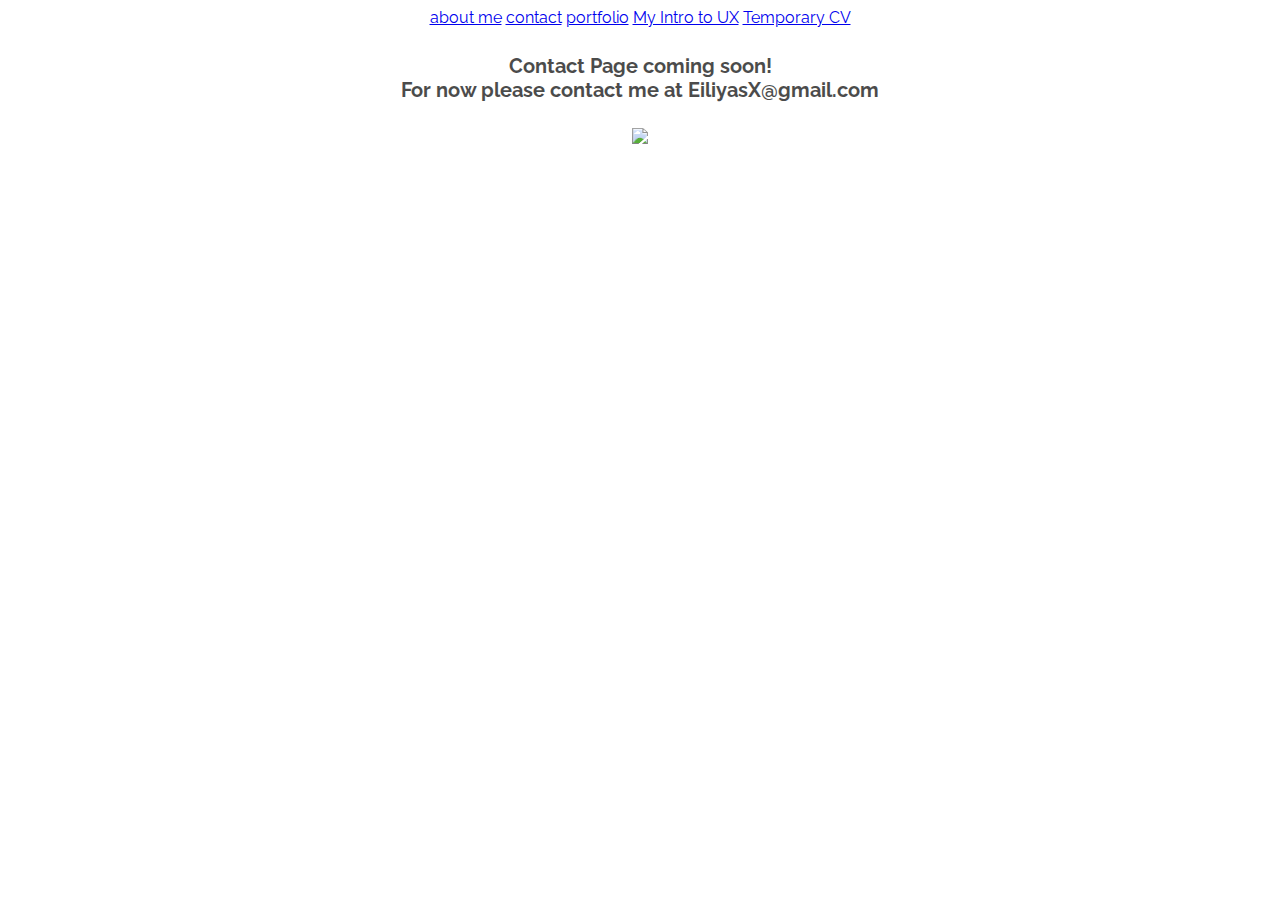
==== contact.html @ 26e39a70 "N K portfolio" ====
<html>
<!--<link rel="stylesheet" href="style.css"> -->


<head> 
    <title>ENAK Contact Page</title>


<!-- DC Contact Form CSS -->
<link type="text/css" rel="stylesheet" href="dreamcodes/contact_forms/css/tsc_form_contact_dark.css" />
<link type="text/css" rel="stylesheet" href="dreamcodes/contact_forms/css/tsc_form_contact_light.css" />

<link rel="stylesheet" href="slider-pro.min.css"/>
        <link rel="stylesheet" href="style.css"> 
 
<!-- DC Contact Form JS -->
<script type="text/javascript" src="dreamcodes/contact_forms/js/tsc_form_contact.js"></script>
        

    </head>
    <nav>
        <a href="index6.html">about me</a>
        <a href="contact.html">contact</a>
        <a href="portfolio.html">portfolio</a>
        <a href="NKellyUXIntro.pdf">My Intro to UX</a>
        <a href="NicholasAKellyTempCV.pdf">Temporary CV</a>
    </nav>
<body>
    <h4>
        
    Contact Page coming soon!<br>
    For now please contact me at EiliyasX@gmail.com

    </h4>
    <h6>
        <img src="enakglyph.jpg"></img>


    </h6>

</body>
    <!-- DC Contact Form Start -->
  <!--<form action="" class="tsc_form_contact_light nolabel">
    <input type="text" name="name" class="form-input" placeholder="Name (required)" required />
    <input type="email" name="email" class="form-input" placeholder="Email (required)" required />
    <input type="text" name="subject" class="form-input" placeholder="Subject (optional)" />
    <textarea name="message" class="form-input"  placeholder="Message (required)" required></textarea>
    <input class="form-btn" type="submit" value="Send Message" />
  </form>-->
<!-- DC Contact Form End -->
<!--
<div id="contact-form" class="clearfix">
    <h1>Get In Touch!</h1>
    <h4>Fill out our super swanky HTML5 contact form below to get in touch with us! Please provide as much information as possible for us to help you with your enquiry :)</h4>
    <ul id="errors" class="">
        <li id="info">There were some problems with your form submission:</li>
    </ul>
    <p id="success">Thanks for your message! We will get back to you ASAP!</p>
    <form method="post" action="process.php">
        <label for="name">Name: <span class="required">*</span></label>
        <input type="text" id="name" name="name" value="" placeholder="John Doe" required="required" autofocus="autofocus" />
         
        <label for="email">Email Address: <span class="required">*</span></label>
        <input type="email" id="email" name="email" value="" placeholder="johndoe@example.com" required="required" />
         
        <label for="telephone">Telephone: </label>
        <input type="tel" id="telephone" name="telephone" value="" />
         
        <label for="enquiry">Enquiry: </label>
        <select id="enquiry" name="enquiry">
            <option value="general">General</option>
            <option value="sales">Sales</option>
            <option value="support">Support</option>
        </select>
         
        <label for="message">Message: <span class="required">*</span></label>
        <textarea id="message" name="message" placeholder="Your message must be greater than 20 charcters" required="required" data-minlength="20"></textarea>
         
        <span id="loading"></span>
        <input type="submit" value="Holla!" id="submit-button" />
        <p id="req-field-desc"><span class="required">*</span> indicates a required field</p>
    </form>
</div>
<!--<p>
	<video controls
	width="450"
	height="360px"
	> <source src="De La Soul - Ring Ring Ring (Hey How Ya Doin).mp4" 
	width="640"
	height="360px"
	Update your browser > </source></video>
-->

</p>	

</body>
<html>
---- style.css ----
@import url(http://fonts.googleapis.com/css?family=Raleway);
@import url(http://fonts.googleapis.com/css?family=Righteous); 


nav {
    font-family: Raleway;
    text-align: center;
}
body {
    font-family: Raleway;
}
h1 {
	
	background-color: 113 255 24;
	width: 100%;
	opacity: 70%;
	text-align: center;
    text-shadow: 0.1em 0.1em #FFF;
    font-size: 78px;
	border-radius: 1px;
	border-opacity: 90%;
	z-index: 0;


/*link href='http://fonts.googleapis.com/css?family=Raleway' rel='stylesheet' type='text/css'> */
}
 h2 {
 	
	/*float: left;
	margin-right: 700px; 
	height:5px; 
	width:5px;*/
    text-align: center;
	
	
}
h3 {
	border-radius:5px;
	height:250px;
	width:200px;
	background-color:transparent;
    opacity: 0.2%;
	font-family:Raleway;
	color:black;
    text-shadow: 0.1em 0.1em #FFF;
    padding:2px;



}

h4 {

    background-color: 113 255 24;
    width: 100%;
    opacity: 70%;
    font-family: Raleway;
    text-align: center;
    text-shadow: 0.1em 0.1em #FFF;
    font-size: 20px;
    border-radius: 1px;
    border-opacity: 90%;
    z-index: 0;
    position: top;
}

h6 {

    text-align: center;
}
/*body {
	
	background-repeat: no-repeat;
	background-position: center;
    margin: 30px;
    margin-right: 127px;
	padding:5px;
	font-size:28;
	font-family: Righteous, Helvetica, serif; 
	margin:2em;
}*/
---- slider-pro.min.css ----
/*!
*  - v1.0.8
* Homepage: http://bqworks.com/slider-pro/
* Author: bqworks
* Author URL: http://bqworks.com/
*/.slider-pro{position:relative;margin:0 auto}.sp-slides-container{position:relative}.sp-mask{position:relative;overflow:hidden}.sp-slides{position:relative;-webkit-backface-visibility:hidden;-webkit-perspective:1000}.sp-slide{position:absolute}.sp-image-container{overflow:hidden}.sp-image{position:relative;display:block;border:none}.sp-no-js{overflow:hidden;max-width:100%}.sp-thumbnails-container{position:relative;overflow:hidden}.sp-bottom-thumbnails,.sp-top-thumbnails{left:0;margin:0 auto}.sp-top-thumbnails{position:absolute;top:0;margin-bottom:4px}.sp-bottom-thumbnails{margin-top:4px}.sp-left-thumbnails,.sp-right-thumbnails{position:absolute;top:0}.sp-right-thumbnails{right:0;margin-left:4px}.sp-left-thumbnails{left:0;margin-right:4px}.sp-thumbnails{position:relative}.sp-thumbnail{border:none}.sp-thumbnail-container{position:relative;display:block;overflow:hidden;float:left;-moz-box-sizing:border-box;box-sizing:border-box}.sp-bottom-thumbnails .sp-thumbnail-container,.sp-top-thumbnails .sp-thumbnail-container{margin-left:2px;margin-right:2px}.sp-bottom-thumbnails .sp-thumbnail-container:first-child,.sp-top-thumbnails .sp-thumbnail-container:first-child{margin-left:0}.sp-bottom-thumbnails .sp-thumbnail-container:last-child,.sp-top-thumbnails .sp-thumbnail-container:last-child{margin-right:0}.sp-left-thumbnails .sp-thumbnail-container,.sp-right-thumbnails .sp-thumbnail-container{margin-top:2px;margin-bottom:2px}.sp-left-thumbnails .sp-thumbnail-container:first-child,.sp-right-thumbnails .sp-thumbnail-container:first-child{margin-top:0}.sp-left-thumbnails .sp-thumbnail-container:last-child,.sp-right-thumbnails .sp-thumbnail-container:last-child{margin-bottom:0}.sp-right-thumbnails.sp-has-pointer{margin-left:-13px}.sp-right-thumbnails.sp-has-pointer .sp-thumbnail{position:absolute;left:18px;margin-left:0!important}.sp-right-thumbnails.sp-has-pointer .sp-selected-thumbnail:before{content:'';position:absolute;height:100%;border-left:5px solid red;left:0;top:0;margin-left:13px}.sp-right-thumbnails.sp-has-pointer .sp-selected-thumbnail:after{content:'\25b2';position:absolute;font-family:Arial;font-size:16px;line-height:1;color:red;left:0;top:50%;margin-top:-8px;-ms-transform:rotate(-90deg);-webkit-transform:rotate(-90deg);transform:rotate(-90deg)}.ie8 .sp-right-thumbnails.sp-has-pointer .sp-selected-thumbnail:after{content:'\25c0'}.sp-left-thumbnails.sp-has-pointer{margin-right:-13px}.sp-left-thumbnails.sp-has-pointer .sp-thumbnail{position:absolute;right:18px}.sp-left-thumbnails.sp-has-pointer .sp-selected-thumbnail:before{content:'';position:absolute;height:100%;border-left:5px solid red;right:0;top:0;margin-right:13px}.sp-left-thumbnails.sp-has-pointer .sp-selected-thumbnail:after{content:'\25b2';position:absolute;font-family:Arial;font-size:16px;line-height:1;color:red;right:0;top:50%;margin-top:-8px;-ms-transform:rotate(90deg);-webkit-transform:rotate(90deg);transform:rotate(90deg)}.ie8 .sp-left-thumbnails.sp-has-pointer .sp-selected-thumbnail:after{content:'\25ba'}.sp-bottom-thumbnails.sp-has-pointer{margin-top:-13px}.sp-bottom-thumbnails.sp-has-pointer .sp-thumbnail{position:absolute;top:18px;margin-top:0!important}.sp-bottom-thumbnails.sp-has-pointer .sp-selected-thumbnail:before{content:'';position:absolute;width:100%;border-bottom:5px solid red;top:0;margin-top:13px}.sp-bottom-thumbnails.sp-has-pointer .sp-selected-thumbnail:after{content:'\25b2';position:absolute;font-family:Arial;font-size:16px;line-height:1;color:red;left:50%;top:0;margin-left:-9px}.sp-top-thumbnails.sp-has-pointer{margin-bottom:-13px}.sp-top-thumbnails.sp-has-pointer .sp-thumbnail{position:absolute;bottom:18px}.sp-top-thumbnails.sp-has-pointer .sp-selected-thumbnail:before{content:'';position:absolute;width:100%;border-bottom:5px solid red;bottom:0;margin-bottom:13px}.sp-top-thumbnails.sp-has-pointer .sp-selected-thumbnail:after{content:'\25b2';position:absolute;font-family:Arial;font-size:16px;line-height:1;color:red;left:50%;bottom:0;margin-left:-9px;-ms-transform:rotate(180deg);-webkit-transform:rotate(180deg);transform:rotate(180deg)}.ie8 .sp-top-thumbnails.sp-has-pointer .sp-selected-thumbnail:after{content:'\25bc'}.sp-layer{position:absolute;margin:0;box-sizing:border-box;-moz-box-sizing:border-box;-webkit-box-sizing:border-box;-webkit-font-smoothing:subpixel-antialiased;-webkit-backface-visibility:hidden}.sp-black{color:#FFF;background:black;background:rgba(0,0,0,.7)}.sp-white{color:#000;background:#fff;background:rgba(255,255,255,.7)}.sp-rounded{border-radius:10px}.sp-padding{padding:10px}.sp-grab{cursor:url(images/openhand.cur),move}.sp-grabbing{cursor:url(images/closedhand.cur),move}.sp-selectable{cursor:default}.sp-caption-container{text-align:center;margin-top:10px}.sp-full-screen{margin:0!important;background-color:#000}.sp-full-screen-button{position:absolute;top:5px;right:10px;font-size:30px;line-height:1;cursor:pointer;-webkit-transform:rotate(45deg);-ms-transform:rotate(45deg);transform:rotate(45deg)}.sp-full-screen-button:before{content:'\2195'}.sp-fade-full-screen{opacity:0;-webkit-transition:opacity .5s;transition:opacity .5s}.slider-pro:hover .sp-fade-full-screen{opacity:1}.sp-buttons{position:relative;width:100%;text-align:center;padding-top:10px}.sp-button{width:10px;height:10px;border:2px solid #000;border-radius:50%;margin:4px;display:inline-block;-moz-box-sizing:border-box;-webkit-box-sizing:border-box;box-sizing:border-box;cursor:pointer}.sp-selected-button{background-color:#000}@media only screen and (min-width:768px) and (max-width:1024px){.sp-button{width:14px;height:14px}}@media only screen and (min-width:568px) and (max-width:768px){.sp-button{width:16px;height:16px}}@media only screen and (min-width:320px) and (max-width:568px){.sp-button{width:18px;height:18px}}.sp-arrows{position:absolute}.sp-fade-arrows{opacity:0;-webkit-transition:opacity .5s;transition:opacity .5s}.sp-slides-container:hover .sp-fade-arrows{opacity:1}.sp-horizontal .sp-arrows{width:100%;left:0;top:50%;margin-top:-20px}.sp-vertical .sp-arrows{height:100%;left:50%;top:0;margin-left:-10px}.sp-arrow{position:absolute;font-size:40px;color:#FFF;text-shadow:1px 1px 1px #666;cursor:pointer}.sp-vertical .sp-arrow{-webkit-transform:rotate(90deg);-ms-transform:rotate(90deg);transform:rotate(90deg)}.sp-previous-arrow:before{content:'\276e'}.ie7 .sp-previous-arrow:before,.ie8 .sp-previous-arrow:before,.ie9 .sp-previous-arrow:before,.ios .sp-previous-arrow:before{content:'\25c0'}.ie7.sp-vertical .sp-previous-arrow:before,.ie8.sp-vertical .sp-previous-arrow:before{content:'\25b2'}.sp-next-arrow:before{content:'\276f'}.ie7 .sp-next-arrow:before,.ie8 .sp-next-arrow:before,.ie9 .sp-next-arrow:before,.ios .sp-next-arrow:before{content:'\25b6'}.ie7.sp-vertical .sp-next-arrow:before,.ie8.sp-vertical .sp-next-arrow:before{content:'\25bc'}.sp-horizontal .sp-previous-arrow{left:20px}.sp-horizontal .sp-next-arrow{right:20px}.sp-vertical .sp-previous-arrow{top:20px}.sp-vertical .sp-next-arrow{bottom:20px}.sp-thumbnail-arrows{position:absolute}.sp-fade-thumbnail-arrows{opacity:0;-webkit-transition:opacity .5s;transition:opacity .5s}.sp-thumbnails-container:hover .sp-fade-thumbnail-arrows{opacity:1}.sp-bottom-thumbnails .sp-thumbnail-arrows,.sp-top-thumbnails .sp-thumbnail-arrows{width:100%;top:50%;left:0;margin-top:-10px}.sp-left-thumbnails .sp-thumbnail-arrows,.sp-right-thumbnails .sp-thumbnail-arrows{height:100%;top:0;left:50%;margin-left:-5px}.sp-thumbnail-arrow{position:absolute;font-size:20px;color:#FFF;text-shadow:1px 1px 1px #666;cursor:pointer}.sp-left-thumbnails .sp-thumbnail-arrows .sp-thumbnail-arrow,.sp-right-thumbnails .sp-thumbnail-arrows .sp-thumbnail-arrow{-ms-transform:rotate(90deg);-webkit-transform:rotate(90deg);transform:rotate(90deg)}.sp-previous-thumbnail-arrow:before{content:'\276e'}.ie7 .sp-previous-thumbnail-arrow:before,.ie8 .sp-previous-thumbnail-arrow:before,.ie9 .sp-previous-thumbnail-arrow:before,.ios .sp-previous-thumbnail-arrow:before{content:'\25c0'}.ie7.sp-vertical .sp-previous-thumbnail-arrow:before,.ie8.sp-vertical .sp-previous-thumbnail-arrow:before{content:'\25b2'}.sp-next-thumbnail-arrow:before{content:'\276f'}.ie7 .sp-next-thumbnail-arrow:before,.ie8 .sp-next-thumbnail-arrow:before,.ie9 .sp-next-thumbnail-arrow:before,.ios .sp-next-thumbnail-arrow:before{content:'\25b6'}.ie7.sp-vertical .sp-next-thumbnail-arrow:before,.ie8.sp-vertical .sp-next-thumbnail-arrow:before{content:'\25bc'}.sp-bottom-thumbnails .sp-previous-thumbnail-arrow,.sp-top-thumbnails .sp-previous-thumbnail-arrow{left:0}.sp-bottom-thumbnails .sp-next-thumbnail-arrow,.sp-top-thumbnails .sp-next-thumbnail-arrow{right:0}.sp-left-thumbnails .sp-previous-thumbnail-arrow,.sp-right-thumbnails .sp-previous-thumbnail-arrow{top:0}.sp-left-thumbnails .sp-next-thumbnail-arrow,.sp-right-thumbnails .sp-next-thumbnail-arrow{bottom:0}a.sp-video{text-decoration:none}a.sp-video img{-webkit-backface-visibility:hidden;border:none}a.sp-video:after{content:'\25B6';position:absolute;width:45px;padding-left:5px;height:50px;border:2px solid #FFF;text-align:center;font-size:30px;border-radius:30px;top:0;color:#FFF;bottom:0;left:0;right:0;background-color:rgba(0,0,0,.2);margin:auto;line-height:52px}.slider-pro img.sp-image,.slider-pro img.sp-thumbnail{max-width:none!important;max-height:none!important;border:none!important;border-radius:0!important;padding:0!important;-webkit-box-shadow:none!important;-mox-box-shadow:none!important;box-shadow:none!important;transition:none;-moz-transition:none;-webkit-transition:none;-o-transition:none}.slider-pro a{position:static;transition:none!important;-moz-transition:none!important;-webkit-transition:none!important;-o-transition:none!important}.slider-pro canvas,.slider-pro embed,.slider-pro iframe,.slider-pro object,.slider-pro video{max-width:none;max-height:none}.slider-pro p.sp-layer{font-size:14px;line-height:1.4;margin:0}.slider-pro h1.sp-layer{font-size:32px;line-height:1.4;margin:0}.slider-pro h2.sp-layer{font-size:24px;line-height:1.4;margin:0}.slider-pro h3.sp-layer{font-size:19px;line-height:1.4;margin:0}.slider-pro h4.sp-layer{font-size:16px;line-height:1.4;margin:0}.slider-pro h5.sp-layer{font-size:13px;line-height:1.4;margin:0}.slider-pro h6.sp-layer{font-size:11px;line-height:1.4;margin:0}.slider-pro img.sp-layer{border:none}
---- style.css ----
@import url(http://fonts.googleapis.com/css?family=Raleway);
@import url(http://fonts.googleapis.com/css?family=Righteous); 


nav {
    font-family: Raleway;
    text-align: center;
}
body {
    font-family: Raleway;
}
h1 {
	
	background-color: 113 255 24;
	width: 100%;
	opacity: 70%;
	text-align: center;
    text-shadow: 0.1em 0.1em #FFF;
    font-size: 78px;
	border-radius: 1px;
	border-opacity: 90%;
	z-index: 0;


/*link href='http://fonts.googleapis.com/css?family=Raleway' rel='stylesheet' type='text/css'> */
}
 h2 {
 	
	/*float: left;
	margin-right: 700px; 
	height:5px; 
	width:5px;*/
    text-align: center;
	
	
}
h3 {
	border-radius:5px;
	height:250px;
	width:200px;
	background-color:transparent;
    opacity: 0.2%;
	font-family:Raleway;
	color:black;
    text-shadow: 0.1em 0.1em #FFF;
    padding:2px;



}

h4 {

    background-color: 113 255 24;
    width: 100%;
    opacity: 70%;
    font-family: Raleway;
    text-align: center;
    text-shadow: 0.1em 0.1em #FFF;
    font-size: 20px;
    border-radius: 1px;
    border-opacity: 90%;
    z-index: 0;
    position: top;
}

h6 {

    text-align: center;
}
/*body {
	
	background-repeat: no-repeat;
	background-position: center;
    margin: 30px;
    margin-right: 127px;
	padding:5px;
	font-size:28;
	font-family: Righteous, Helvetica, serif; 
	margin:2em;
}*/
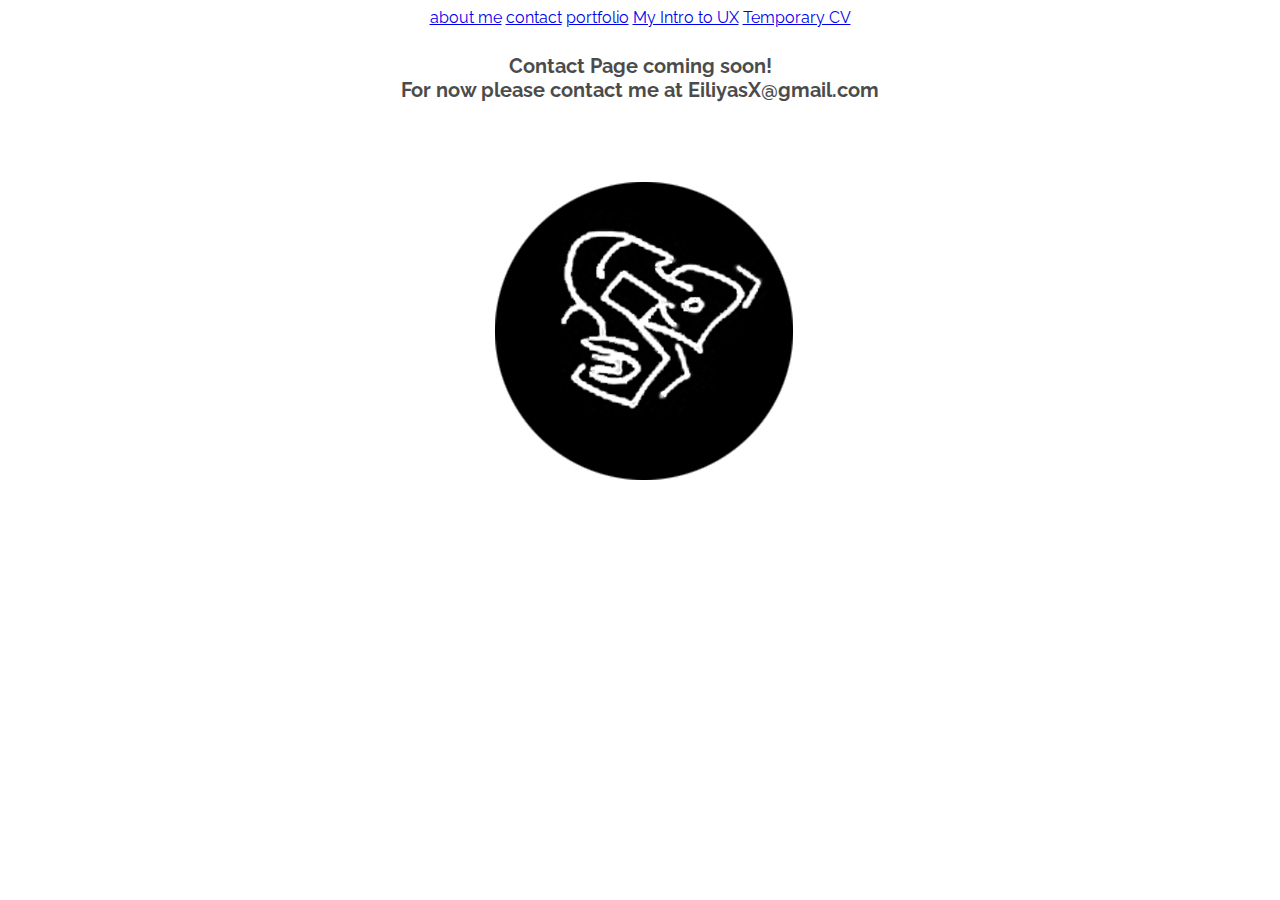
==== commit 1eeca909: "Update contact.html" ====
--- a/contact.html
+++ b/contact.html
@@ -35,7 +35,7 @@
 
     </h4>
     <h6>
-        <img src="enakglyph.jpg"></img>
+        <img src="ENAKglyph.jpg"></img>
 
 
     </h6>
@@ -96,4 +96,4 @@
 </p>	
 
 </body>
-<html>+<html>
